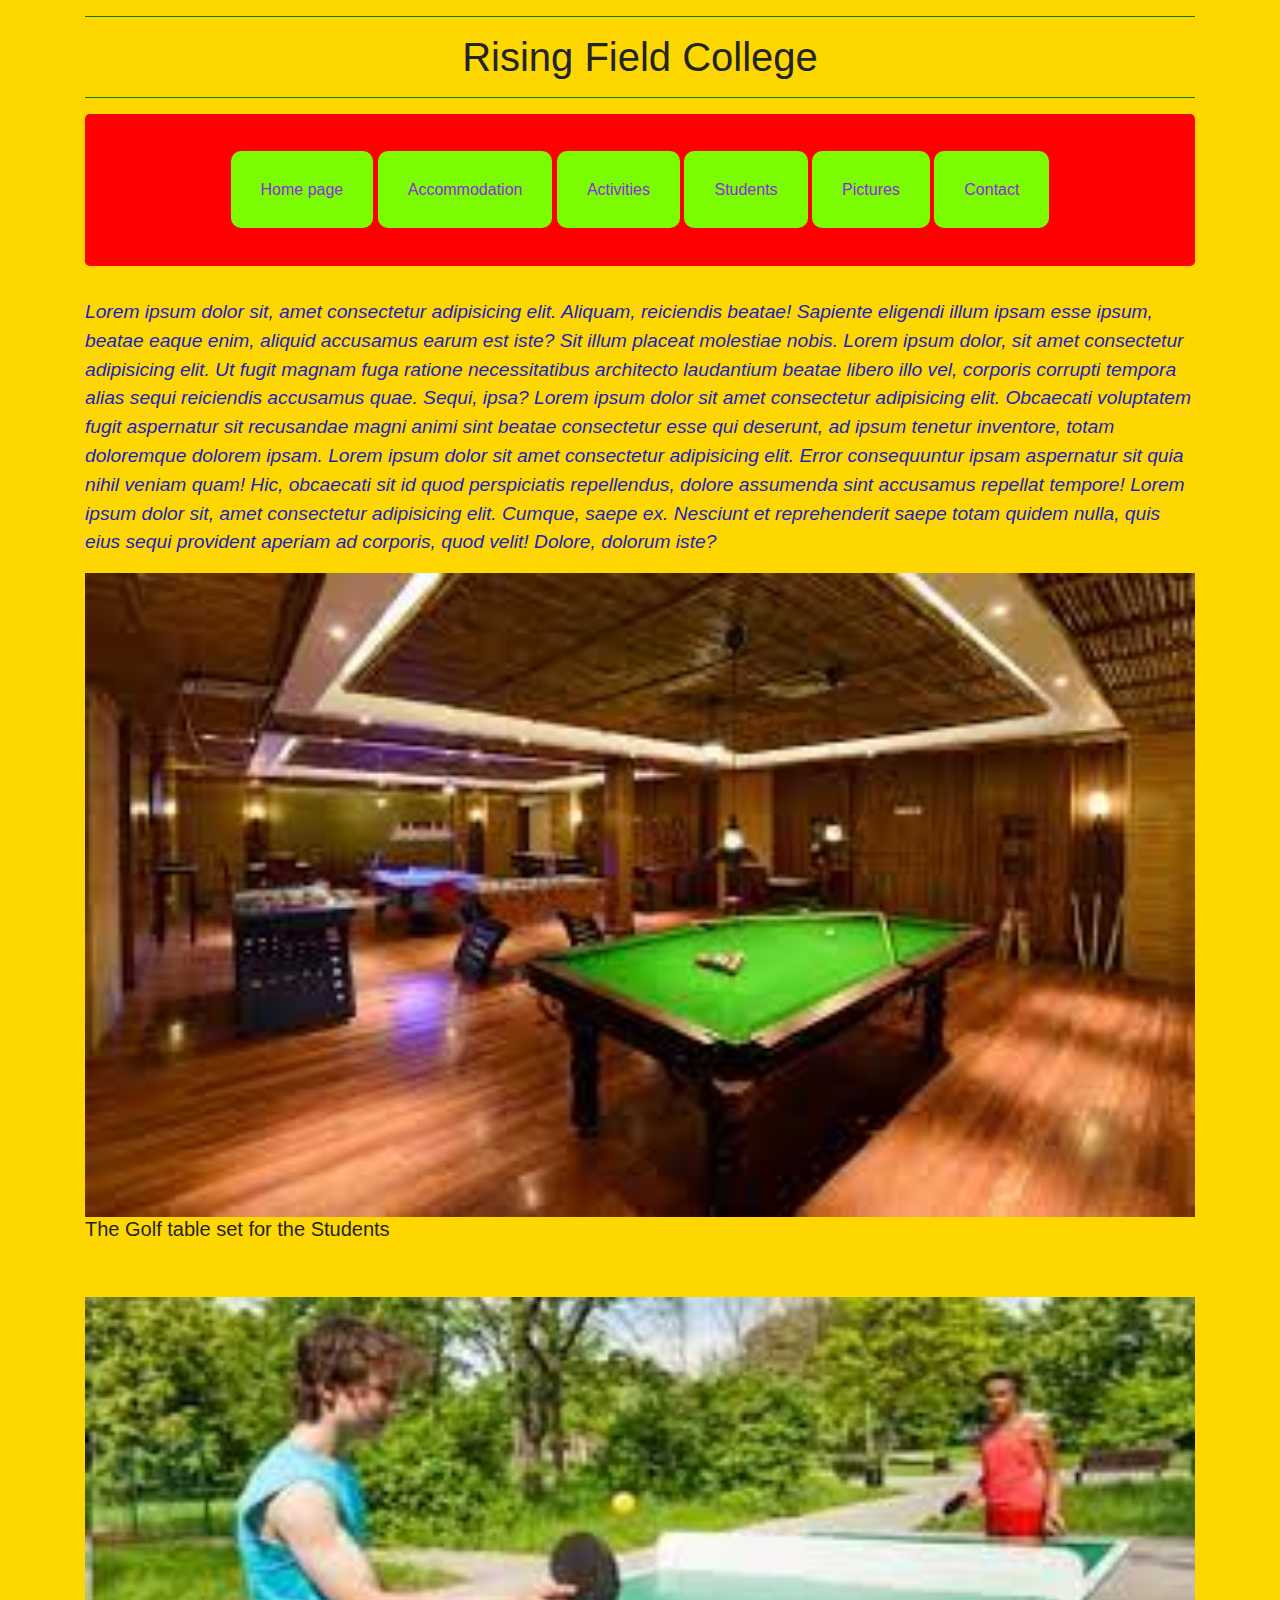
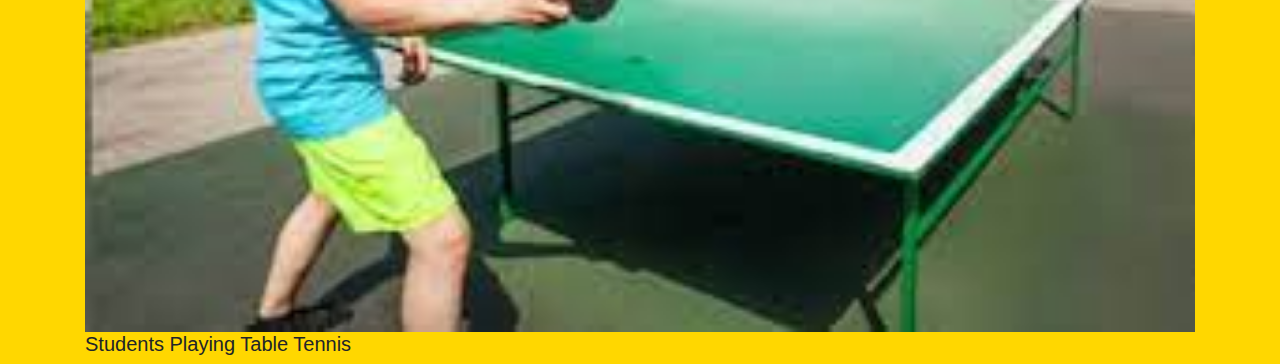
==== My-School/index.html @ c7f9f1e7 "add all files to my work" ====
<!DOCTYPE html>
<html lang="en">

<head>
    <meta charset="UTF-8">
    <meta http-equiv="X-UA-Compatible" content="IE=edge">
    <meta name="viewport" content="width=device-width, initial-scale=1.0">
    <title>My School</title>
    <link rel="stylesheet" href="css/bootstrap.css">
    <link rel="stylesheet" href="css/style.css">
</head>

<body>

    <div class="container">
        <hr>
        <h1>Rising Field College</h1>
        <hr>


        <div class="jumbotron">
            <a href="index.html" style="padding: 30px;">Home page</a>
            <a href="accomodation.html" style="padding: 30px;">Accommodation</a>
            <a href="activities.html" style="padding: 30px;">Activities</a>
            <a href="students.html" style="padding: 30px;">Students</a>
            <a href="pictures.html" style="padding: 30px;">Pictures</a>
            <a href="contact.html" style="padding: 30px;">Contact</a>
        </div>


        <p>Lorem ipsum dolor sit, amet consectetur adipisicing elit. Aliquam, reiciendis beatae! Sapiente eligendi illum
            ipsam esse ipsum, beatae eaque enim, aliquid accusamus earum est iste? Sit illum placeat molestiae nobis.
            Lorem ipsum dolor, sit amet consectetur adipisicing elit. Ut fugit magnam fuga ratione necessitatibus
            architecto laudantium beatae libero illo vel, corporis corrupti tempora alias sequi reiciendis accusamus
            quae. Sequi, ipsa? Lorem ipsum dolor sit amet consectetur adipisicing elit. Obcaecati voluptatem fugit
            aspernatur sit recusandae magni animi sint beatae consectetur esse qui deserunt, ad ipsum tenetur inventore,
            totam doloremque dolorem ipsam. Lorem ipsum dolor sit amet consectetur adipisicing elit. Error consequuntur
            ipsam aspernatur sit quia nihil veniam quam! Hic, obcaecati sit id quod perspiciatis repellendus, dolore
            assumenda sint accusamus repellat tempore! Lorem ipsum dolor sit, amet consectetur adipisicing elit. Cumque,
            saepe ex. Nesciunt et reprehenderit saepe totam quidem nulla, quis eius sequi provident aperiam ad corporis,
            quod velit! Dolore, dolorum iste?</p>


            <div>
                <img src="image/download (5).jfif" width="100%" height="100%">
                <h5>The Golf table set for the Students</h5>
            </div>
        
            <br> <br>
        
            <div>
                <img src="image/download (6).jfif" width="100%" height="100%">
                <h5>Students Playing Table Tennis</h5>
            </div>


    </div>

</body>

</html>
---- My-School/css/style.css ----
.jumbotron{
    text-align: center;
    background-color: rgb(255, 0, 0);
}

a{
    color: blueviolet;
    background-color: lawngreen;
    border-radius: 10px;
}

body{
    background-color: gold;
}

h1{
    text-align: center;
}

hr{
   border-color: green;
}
p{
    color: rgb(24, 35, 192);
    font-style: italic;
    font-size: larger;
}

marquee{
    font-size: xx-large;
    font-style: oblique;
}
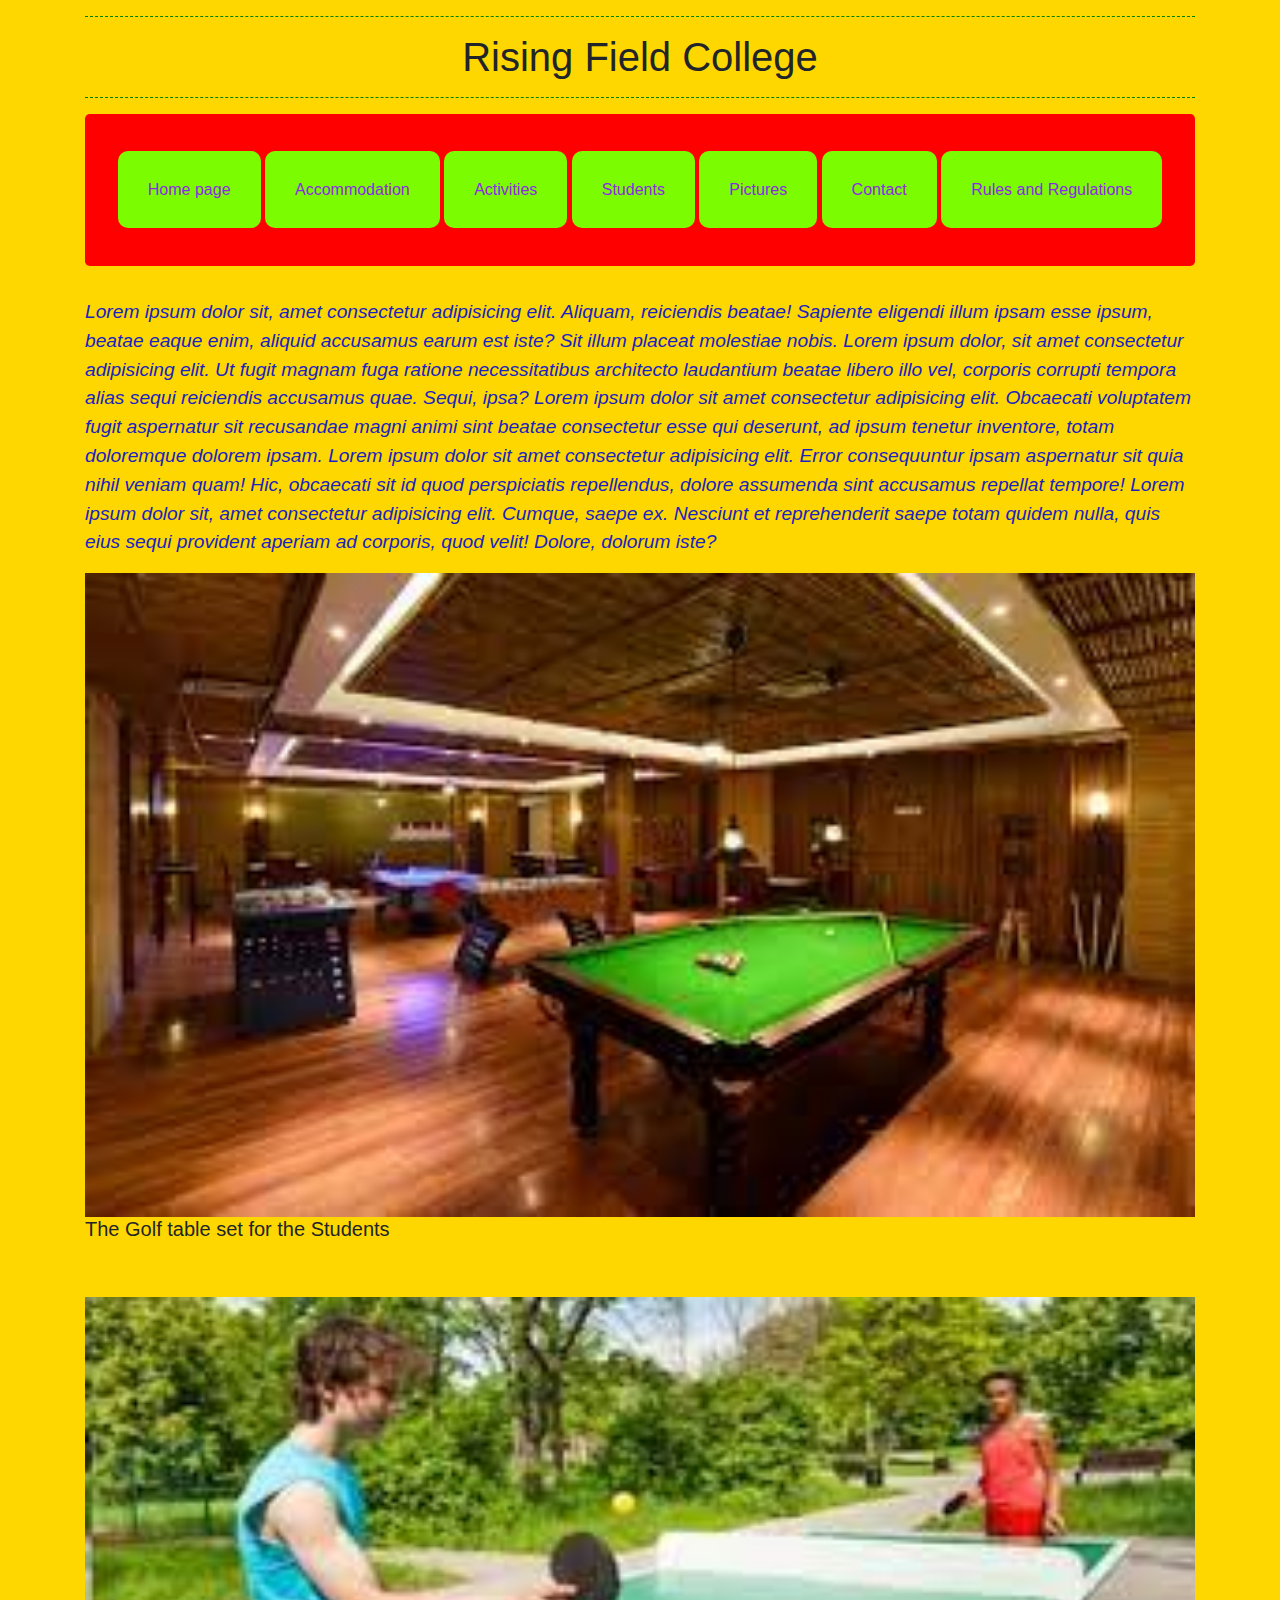
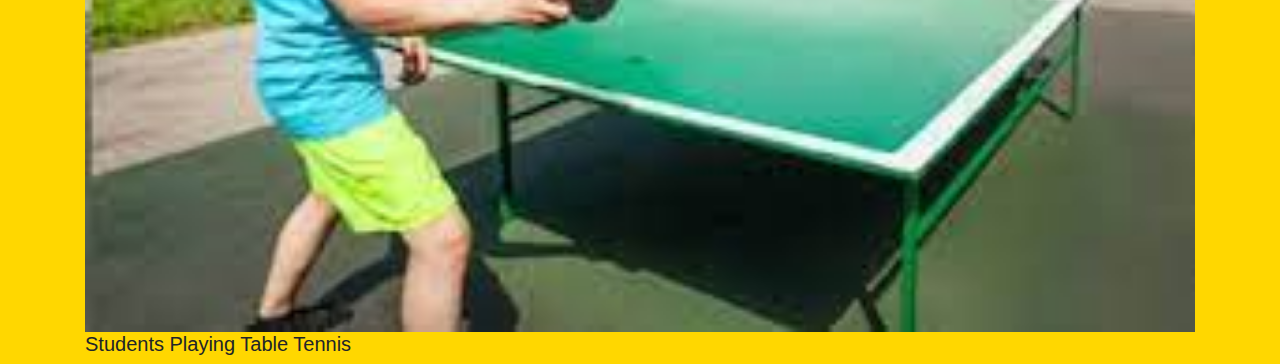
==== commit 7435a90c: "add rules.html to my html" ====
--- a/My-School/index.html
+++ b/My-School/index.html
@@ -25,6 +25,7 @@
             <a href="students.html" style="padding: 30px;">Students</a>
             <a href="pictures.html" style="padding: 30px;">Pictures</a>
             <a href="contact.html" style="padding: 30px;">Contact</a>
+            <a href="rules.html" style="padding: 30px;">Rules and Regulations</a>
         </div>
 
 
--- a/My-School/css/style.css
+++ b/My-School/css/style.css
@@ -19,6 +19,8 @@
 
 hr{
    border-color: green;
+   border-style: dotted;
+   border-style: dashed;
 }
 p{
     color: rgb(24, 35, 192);
@@ -29,4 +31,8 @@
 marquee{
     font-size: xx-large;
     font-style: oblique;
+}
+
+.move{
+    border-style: dashed;
 }